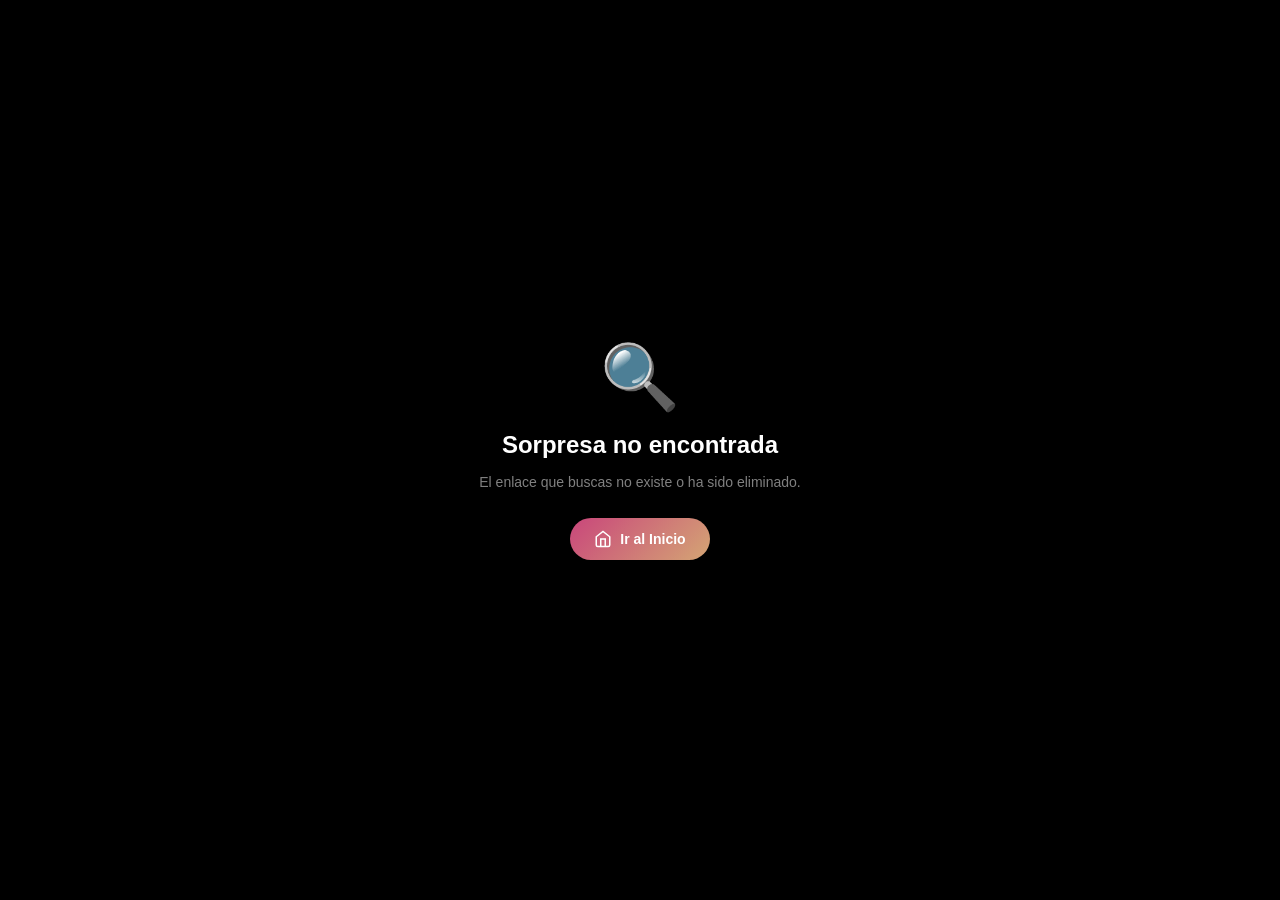
==== surprise.html @ 78ecbfca "Add files via upload" ====
<!DOCTYPE html>
<html lang="es">
<head>
<meta charset="UTF-8">
<meta name="viewport" content="width=device-width, initial-scale=1.0">
<title>Mi Sorpresa | Mágica Link</title>
<link rel="icon" href="logo.svg" type="image/svg+xml">
<style>
*{margin:0;padding:0;box-sizing:border-box}
body{background:#000;color:#fff;font-family:-apple-system,BlinkMacSystemFont,'Segoe UI',Roboto,sans-serif;overflow:hidden}

/* Top bar */
.topbar{position:fixed;top:0;left:0;right:0;z-index:100;display:flex;align-items:center;justify-content:space-between;padding:12px 16px;background:rgba(0,0,0,0.8);backdrop-filter:blur(12px);border-bottom:1px solid rgba(255,255,255,0.1);transition:opacity .3s}
.topbar.hidden{opacity:0;pointer-events:none}
.topbar-back{display:flex;align-items:center;gap:8px;background:none;border:none;color:rgba(255,255,255,0.8);font-size:14px;font-weight:500;cursor:pointer;padding:8px 12px;border-radius:8px;transition:all .2s;text-decoration:none;font-family:inherit}
.topbar-back:hover{color:#fff;background:rgba(255,255,255,0.1)}
.topbar-back svg{width:18px;height:18px;transition:transform .2s}
.topbar-back:hover svg{transform:translateX(-2px)}
.topbar-info{font-size:12px;color:rgba(255,255,255,0.5)}
.topbar-timer{display:flex;align-items:center;gap:6px;padding:6px 12px;border-radius:20px;background:rgba(201,70,123,0.1);border:1px solid rgba(201,70,123,0.2);font-size:12px;color:#c9467b;font-family:monospace;font-weight:500}
.topbar-timer svg{width:14px;height:14px;opacity:.7}

/* Floating back (always visible) */
.float-back{position:fixed;top:16px;left:16px;z-index:90;width:44px;height:44px;border-radius:50%;background:rgba(0,0,0,0.5);backdrop-filter:blur(8px);border:1px solid rgba(255,255,255,0.15);display:flex;align-items:center;justify-content:center;cursor:pointer;transition:all .2s;color:rgba(255,255,255,0.7)}
.float-back:hover{background:rgba(0,0,0,0.7);border-color:rgba(201,70,123,0.4);color:#fff;transform:scale(1.05)}
.float-back svg{width:20px;height:20px}

/* Bottom bar */
.bottombar{position:fixed;bottom:0;left:0;right:0;z-index:100;display:flex;align-items:center;justify-content:space-between;padding:8px 16px;background:rgba(0,0,0,0.6);backdrop-filter:blur(12px);border-top:1px solid rgba(255,255,255,0.05);transition:opacity .3s}
.bottombar.hidden{opacity:0;pointer-events:none}
.bottombar-item{display:flex;align-items:center;gap:6px;font-size:11px;color:rgba(255,255,255,0.3)}
.bottombar-item svg{width:14px;height:14px}

/* Content */
.surprise-frame{width:100%;height:100%;border:none;display:block}

/* Loading */
.loading{position:fixed;inset:0;background:#000;display:flex;flex-direction:column;align-items:center;justify-content:center;gap:16px;z-index:200}
.loading.hidden{display:none}
.spinner{width:40px;height:40px;border:2px solid rgba(255,255,255,0.1);border-top-color:#c9467b;border-radius:50%;animation:spin .8s linear infinite}
@keyframes spin{to{transform:rotate(360deg)}}
.loading p{font-size:14px;color:rgba(255,255,255,0.5)}

/* Error pages */
.error-page{position:fixed;inset:0;background:#000;display:flex;align-items:center;justify-content:center;padding:20px}
.error-content{text-align:center;max-width:400px}
.error-content .icon{font-size:64px;margin-bottom:16px}
.error-content h1{font-size:24px;font-weight:700;color:#fff;margin-bottom:12px}
.error-content p{font-size:14px;color:rgba(255,255,255,0.5);margin-bottom:24px;line-height:1.6}
.error-content a,.error-content button{display:inline-flex;align-items:center;gap:8px;padding:12px 24px;border-radius:50px;font-size:14px;font-weight:600;color:#fff;background:linear-gradient(135deg,#c9467b,#d4a574);text-decoration:none;transition:all .3s;border:none;cursor:pointer}
.error-content a:hover,.error-content button:hover{transform:translateY(-2px);box-shadow:0 8px 25px rgba(201,70,123,0.3)}
.error-content svg{width:18px;height:18px}
.error-content .hidden{display:none}
</style>
</head>
<body>

<!-- Loading -->
<div class="loading" id="loading">
  <div class="spinner"></div>
  <p>Cargando tu sorpresa...</p>
</div>

<!-- Expired Error -->
<div class="error-page" id="expiredError" style="display:none">
  <div class="error-content">
    <div class="icon">⏰</div>
    <h1>Esta sorpresa ha expirado</h1>
    <p>Los enlaces de sorpresas están activos por 48 horas.<br>Pide a quien te la envió que cree una nueva. 💝</p>
    <a href="index.html">
      <svg viewBox="0 0 24 24" fill="none" stroke="currentColor" stroke-width="2"><path d="M3 9l9-7 9 7v11a2 2 0 0 1-2 2H5a2 2 0 0 1-2-2z"/><polyline points="9 22 9 12 15 12 15 22"/></svg>
      Ir al Inicio
    </a>
  </div>
</div>

<!-- Not Found Error -->
<div class="error-page" id="notFoundError" style="display:none">
  <div class="error-content">
    <div class="icon">🔍</div>
    <h1>Sorpresa no encontrada</h1>
    <p>El enlace que buscas no existe o ha sido eliminado.</p>
    <a href="index.html">
      <svg viewBox="0 0 24 24" fill="none" stroke="currentColor" stroke-width="2"><path d="M3 9l9-7 9 7v11a2 2 0 0 1-2 2H5a2 2 0 0 1-2-2z"/><polyline points="9 22 9 12 15 12 15 22"/></svg>
      Ir al Inicio
    </a>
  </div>
</div>

<!-- Error de red -->
<div class="error-page" id="networkError" style="display:none">
  <div class="error-content">
    <div class="icon">⚠️</div>
    <h1>Error de conexión</h1>
    <p>No se pudo cargar la sorpresa. Verifica tu conexión a internet e intenta de nuevo.</p>
    <button onclick="location.reload()">
      <svg viewBox="0 0 24 24" fill="none" stroke="currentColor" stroke-width="2"><polyline points="23 4 23 10 17 10"/><path d="M20.49 15a9 9 0 1 1-2.12-9.36L23 10"/></svg>
      Intentar de nuevo
    </button>
  </div>
</div>

<!-- Active Surprise View -->
<div id="surpriseView" style="display:none">
  <a href="index.html" class="float-back" title="Volver al inicio">
    <svg viewBox="0 0 24 24" fill="none" stroke="currentColor" stroke-width="2"><polyline points="15 18 9 12 15 6"/></svg>
  </a>

  <div class="topbar" id="topbar">
    <a href="index.html" class="topbar-back">
      <svg viewBox="0 0 24 24" fill="none" stroke="currentColor" stroke-width="2"><polyline points="15 18 9 12 15 6"/></svg>
      <span>Volver</span>
    </a>
    <span class="topbar-info" id="topbarInfo"></span>
    <div class="topbar-timer" id="topbarTimer">
      <svg viewBox="0 0 24 24" fill="none" stroke="currentColor" stroke-width="2"><circle cx="12" cy="12" r="10"/><polyline points="12 6 12 12 16 14"/></svg>
      <span id="timerText">--:--:--</span>
    </div>
  </div>

  <iframe class="surprise-frame" id="surpriseFrame" sandbox="allow-scripts allow-same-origin allow-popups"></iframe>

  <div class="bottombar" id="bottombar">
    <div class="bottombar-item">
      <svg viewBox="0 0 24 24" fill="none" stroke="currentColor" stroke-width="2"><path d="M20 21v-2a4 4 0 0 0-4-4H8a4 4 0 0 0-4 4v2"/><circle cx="12" cy="7" r="4"/></svg>
      <span id="createdText"></span>
    </div>
    <div class="bottombar-item">
      <svg viewBox="0 0 24 24" fill="none" stroke="currentColor" stroke-width="2"><circle cx="12" cy="12" r="10"/><polyline points="12 6 12 12 16 14"/></svg>
      <span id="expiresText"></span>
    </div>
    <div class="bottombar-item">
      <svg viewBox="0 0 24 24" fill="none" stroke="#c9467b" stroke-width="2"><path d="M20.84 4.61a5.5 5.5 0 0 0-7.78 0L12 5.67l-1.06-1.06a5.5 5.5 0 0 0-7.78 7.78l1.06 1.06L12 21.23l7.78-7.78 1.06-1.06a5.5 5.5 0 0 0 0-7.78z"/></svg>
      <span style="color:rgba(255,255,255,0.2)">Mágica Link</span>
    </div>
  </div>
</div>

<script>
(function() {
  function getParam(name) {
    var params = new URLSearchParams(window.location.search);
    return params.get(name);
  }

  function pad(n) { return n < 10 ? '0' + n : '' + n; }

  function formatDate(iso) {
    var d = new Date(iso);
    return d.toLocaleDateString('es-LATAM', { day: 'numeric', month: 'short', year: 'numeric' });
  }

  function startCountdown(expiresAt) {
    var timerEl = document.getElementById('timerText');
    function update() {
      var diff = new Date(expiresAt).getTime() - Date.now();
      if (diff <= 0) {
        timerEl.textContent = 'Expirado';
        return;
      }
      var h = Math.floor(diff / 3600000);
      var m = Math.floor((diff % 3600000) / 60000);
      var s = Math.floor((diff % 60000) / 1000);
      timerEl.textContent = pad(h) + ':' + pad(m) + ':' + pad(s);
      requestAnimationFrame(update);
    }
    update();
  }

  function autoHideControls() {
    var topbar = document.getElementById('topbar');
    var bottombar = document.getElementById('bottombar');
    var timeout;
    function show() {
      topbar.classList.remove('hidden');
      bottombar.classList.remove('hidden');
      clearTimeout(timeout);
      timeout = setTimeout(hide, 5000);
    }
    function hide() {
      topbar.classList.add('hidden');
      bottombar.classList.add('hidden');
    }
    document.addEventListener('mousemove', show);
    document.addEventListener('touchstart', show);
    show();
  }

  // Init
  var token = getParam('s');
  var loading = document.getElementById('loading');
  var expiredError = document.getElementById('expiredError');
  var notFoundError = document.getElementById('notFoundError');
  var networkError = document.getElementById('networkError');
  var surpriseView = document.getElementById('surpriseView');

  if (!token) {
    loading.classList.add('hidden');
    notFoundError.style.display = 'flex';
    return;
  }

  // Fetch from API
  fetch('/api/surprise/' + token)
    .then(function(res) {
      if (!res.ok) {
        if (res.status === 410) {
          expiredError.style.display = 'flex';
        } else if (res.status === 404) {
          notFoundError.style.display = 'flex';
        } else {
          throw new Error('HTTP ' + res.status);
        }
        loading.classList.add('hidden');
        return null;
      }
      return res.json();
    })
    .then(function(data) {
      if (!data) return;

      var expiresAt = new Date(data.expiresAt);
      var now = new Date();
      if (now > expiresAt) {
        loading.classList.add('hidden');
        expiredError.style.display = 'flex';
        return;
      }

      // Show surprise
      var tplNames = {
        'hilo-rojo': '❤️‍🔥 Hilo Rojo',
        'cosmic-love': '🌌 Cosmic Love',
        'elegancia-dorada': '✨ Elegancia Dorada',
        'fiesta-neon': '🎉 Fiesta Neon',
        'recuerdos-tiempo': '🕰️ Recuerdos en el Tiempo'
      };

      document.getElementById('topbarInfo').textContent = tplNames[data.templateId] || data.templateId;
      document.getElementById('createdText').textContent = 'Creado ' + formatDate(data.createdAt);
      document.getElementById('expiresText').textContent = 'Expira ' + formatDate(data.expiresAt);

      var frame = document.getElementById('surpriseFrame');
      if (data.templateHTML) {
        var blob = new Blob([data.templateHTML], { type: 'text/html' });
        var url = URL.createObjectURL(blob);
        frame.src = url;
      }

      frame.onload = function() {
        loading.classList.add('hidden');
        surpriseView.style.display = 'block';
        startCountdown(data.expiresAt);
        autoHideControls();
      };

      // Timeout fallback
      setTimeout(function() {
        if (surpriseView.style.display !== 'block') {
          loading.classList.add('hidden');
          surpriseView.style.display = 'block';
          startCountdown(data.expiresAt);
          autoHideControls();
        }
      }, 8000);
    })
    .catch(function(err) {
      console.error('Error loading surprise:', err);
      loading.classList.add('hidden');
      networkError.style.display = 'flex';
    });
})();
</script>
</body>
</html>
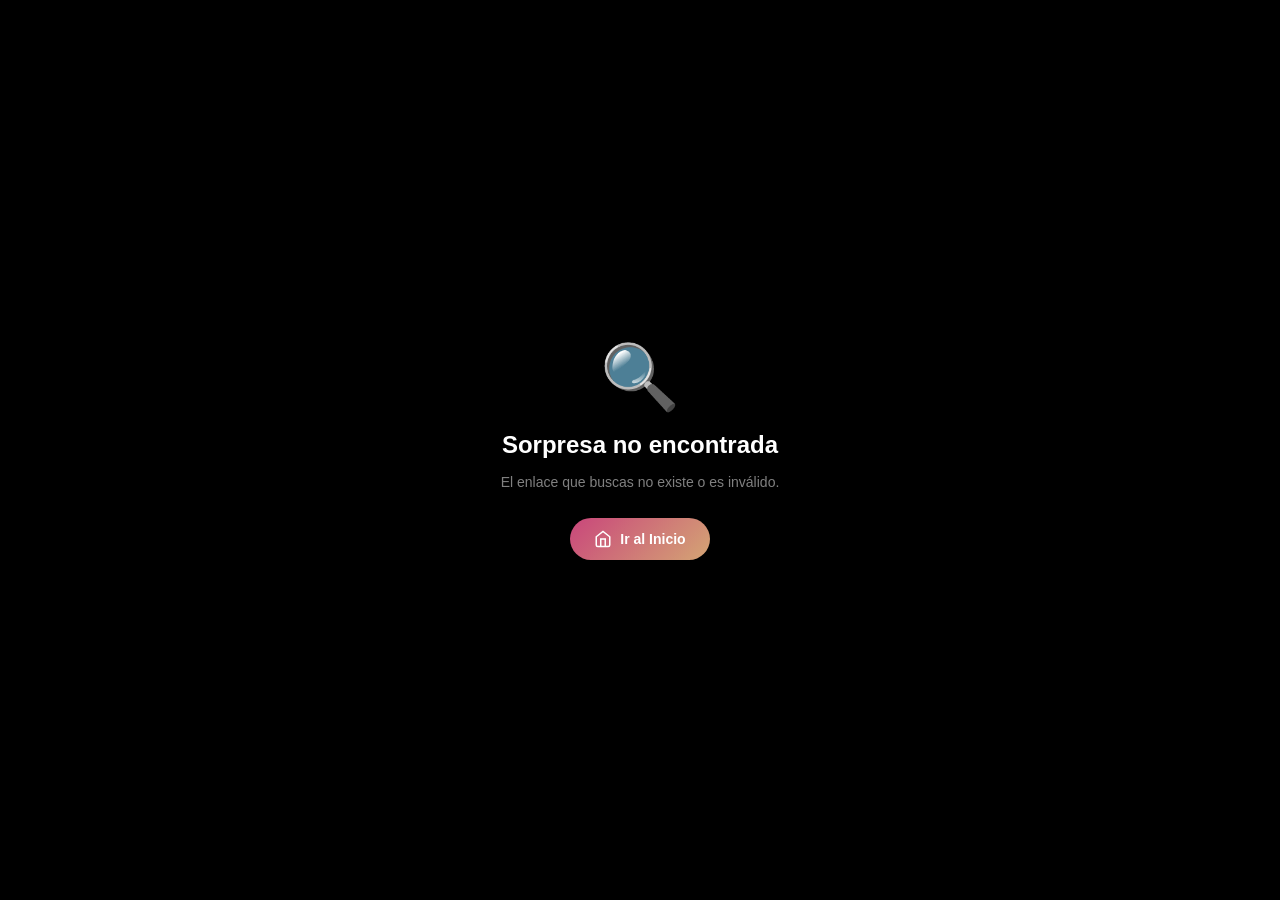
==== commit 9e966e83: "Add files via upload" ====
--- a/surprise.html
+++ b/surprise.html
@@ -65,7 +65,7 @@
 <div class="error-page" id="expiredError" style="display:none">
   <div class="error-content">
     <div class="icon">⏰</div>
-    <h1>Esta sorpresa ha expirado</h1>
+    <h1>Este enlace ha expirado</h1>
     <p>Los enlaces de sorpresas están activos por 48 horas.<br>Pide a quien te la envió que cree una nueva. 💝</p>
     <a href="index.html">
       <svg viewBox="0 0 24 24" fill="none" stroke="currentColor" stroke-width="2"><path d="M3 9l9-7 9 7v11a2 2 0 0 1-2 2H5a2 2 0 0 1-2-2z"/><polyline points="9 22 9 12 15 12 15 22"/></svg>
@@ -79,7 +79,7 @@
   <div class="error-content">
     <div class="icon">🔍</div>
     <h1>Sorpresa no encontrada</h1>
-    <p>El enlace que buscas no existe o ha sido eliminado.</p>
+    <p>El enlace que buscas no existe o es inválido.</p>
     <a href="index.html">
       <svg viewBox="0 0 24 24" fill="none" stroke="currentColor" stroke-width="2"><path d="M3 9l9-7 9 7v11a2 2 0 0 1-2 2H5a2 2 0 0 1-2-2z"/><polyline points="9 22 9 12 15 12 15 22"/></svg>
       Ir al Inicio
@@ -87,16 +87,16 @@
   </div>
 </div>
 
-<!-- Error de red -->
-<div class="error-page" id="networkError" style="display:none">
+<!-- Error de datos -->
+<div class="error-page" id="dataError" style="display:none">
   <div class="error-content">
     <div class="icon">⚠️</div>
-    <h1>Error de conexión</h1>
-    <p>No se pudo cargar la sorpresa. Verifica tu conexión a internet e intenta de nuevo.</p>
-    <button onclick="location.reload()">
-      <svg viewBox="0 0 24 24" fill="none" stroke="currentColor" stroke-width="2"><polyline points="23 4 23 10 17 10"/><path d="M20.49 15a9 9 0 1 1-2.12-9.36L23 10"/></svg>
-      Intentar de nuevo
-    </button>
+    <h1>Error al cargar la sorpresa</h1>
+    <p>No se pudo decodificar los datos de la sorpresa. El enlace puede estar dañado.</p>
+    <a href="index.html">
+      <svg viewBox="0 0 24 24" fill="none" stroke="currentColor" stroke-width="2"><path d="M3 9l9-7 9 7v11a2 2 0 0 1-2 2H5a2 2 0 0 1-2-2z"/><polyline points="9 22 9 12 15 12 15 22"/></svg>
+      Ir al Inicio
+    </a>
   </div>
 </div>
 
@@ -111,10 +111,10 @@
       <svg viewBox="0 0 24 24" fill="none" stroke="currentColor" stroke-width="2"><polyline points="15 18 9 12 15 6"/></svg>
       <span>Volver</span>
     </a>
-    <span class="topbar-info" id="topbarInfo"></span>
+    <span class="topbar-info" id="topbarInfo">Mágica Link</span>
     <div class="topbar-timer" id="topbarTimer">
       <svg viewBox="0 0 24 24" fill="none" stroke="currentColor" stroke-width="2"><circle cx="12" cy="12" r="10"/><polyline points="12 6 12 12 16 14"/></svg>
-      <span id="timerText">--:--:--</span>
+      <span id="timerText">47:59:59</span>
     </div>
   </div>
 
@@ -122,7 +122,7 @@
 
   <div class="bottombar" id="bottombar">
     <div class="bottombar-item">
-      <svg viewBox="0 0 24 24" fill="none" stroke="currentColor" stroke-width="2"><path d="M20 21v-2a4 4 0 0 0-4-4H8a4 4 0 0 0-4 4v2"/><circle cx="12" cy="7" r="4"/></svg>
+      <svg viewBox="0 0 24 24" fill="none" stroke="currentColor" stroke-width="2"><circle cx="12" cy="12" r="10"/><polyline points="12 6 12 12 16 14"/></svg>
       <span id="createdText"></span>
     </div>
     <div class="bottombar-item">
@@ -145,24 +145,33 @@
 
   function pad(n) { return n < 10 ? '0' + n : '' + n; }
 
-  function formatDate(iso) {
-    var d = new Date(iso);
-    return d.toLocaleDateString('es-LATAM', { day: 'numeric', month: 'short', year: 'numeric' });
-  }
-
-  function startCountdown(expiresAt) {
+  function formatDate(d) {
+    return d.toLocaleDateString('es-LATAM', { day: 'numeric', month: 'short', year: 'numeric', hour: '2-digit', minute: '2-digit' });
+  }
+
+  // 48-hour countdown from when the page was created (embedded in data)
+  var expiresAt = null;
+
+  function startCountdown() {
     var timerEl = document.getElementById('timerText');
     function update() {
-      var diff = new Date(expiresAt).getTime() - Date.now();
+      if (!expiresAt) {
+        timerEl.textContent = '--:--:--';
+        return;
+      }
+      var diff = expiresAt.getTime() - Date.now();
       if (diff <= 0) {
         timerEl.textContent = 'Expirado';
+        // Show expired error after a moment
+        document.getElementById('surpriseView').style.display = 'none';
+        document.getElementById('expiredError').style.display = 'flex';
         return;
       }
       var h = Math.floor(diff / 3600000);
       var m = Math.floor((diff % 3600000) / 60000);
       var s = Math.floor((diff % 60000) / 1000);
       timerEl.textContent = pad(h) + ':' + pad(m) + ':' + pad(s);
-      requestAnimationFrame(update);
+      setTimeout(update, 1000);
     }
     update();
   }
@@ -186,89 +195,113 @@
     show();
   }
 
+  function renderSurprise(html) {
+    var now = new Date();
+    var exp = new Date(now.getTime() + 48 * 60 * 60 * 1000); // 48 hours from now
+    expiresAt = exp;
+
+    document.getElementById('createdText').textContent = 'Creado ' + formatDate(now);
+    document.getElementById('expiresText').textContent = 'Expira ' + formatDate(exp);
+
+    var frame = document.getElementById('surpriseFrame');
+    var blob = new Blob([html], { type: 'text/html' });
+    var url = URL.createObjectURL(blob);
+    frame.src = url;
+
+    frame.onload = function() {
+      document.getElementById('loading').classList.add('hidden');
+      document.getElementById('surpriseView').style.display = 'block';
+      startCountdown();
+      autoHideControls();
+    };
+
+    // Timeout fallback
+    setTimeout(function() {
+      if (document.getElementById('surpriseView').style.display !== 'block') {
+        document.getElementById('loading').classList.add('hidden');
+        document.getElementById('surpriseView').style.display = 'block';
+        startCountdown();
+        autoHideControls();
+      }
+    }, 8000);
+  }
+
   // Init
-  var token = getParam('s');
   var loading = document.getElementById('loading');
-  var expiredError = document.getElementById('expiredError');
   var notFoundError = document.getElementById('notFoundError');
-  var networkError = document.getElementById('networkError');
-  var surpriseView = document.getElementById('surpriseView');
-
-  if (!token) {
+  var dataError = document.getElementById('dataError');
+
+  // Support both ?d= (base64 data) and ?s= (legacy token) params
+  var dataParam = getParam('d');
+  var tokenParam = getParam('s');
+
+  if (dataParam) {
+    // New method: data is encoded in the URL
+    try {
+      var decoded = decodeURIComponent(escape(atob(dataParam)));
+      renderSurprise(decoded);
+    } catch(err) {
+      console.error('Error decoding surprise data:', err);
+      loading.classList.add('hidden');
+      dataError.style.display = 'flex';
+    }
+  } else if (tokenParam) {
+    // Legacy method: try API (for backward compatibility with server version)
+    fetch('/api/surprise/' + tokenParam)
+      .then(function(res) {
+        if (!res.ok) throw new Error('HTTP ' + res.status);
+        return res.json();
+      })
+      .then(function(data) {
+        if (data && data.templateHTML) {
+          expiresAt = new Date(data.expiresAt);
+          var now = new Date();
+          if (now > expiresAt) {
+            loading.classList.add('hidden');
+            document.getElementById('expiredError').style.display = 'flex';
+            return;
+          }
+          var tplNames = {
+            'hilo-rojo': '❤️‍🔥 Hilo Rojo',
+            'cosmic-love': '🌌 Cosmic Love',
+            'elegancia-dorada': '✨ Elegancia Dorada',
+            'fiesta-neon': '🎉 Fiesta Neon',
+            'recuerdos-tiempo': '🕰️ Recuerdos en el Tiempo'
+          };
+          document.getElementById('topbarInfo').textContent = tplNames[data.templateId] || data.templateId;
+          document.getElementById('createdText').textContent = 'Creado ' + formatDate(new Date(data.createdAt));
+          document.getElementById('expiresText').textContent = 'Expira ' + formatDate(new Date(data.expiresAt));
+          var frame = document.getElementById('surpriseFrame');
+          var blob = new Blob([data.templateHTML], { type: 'text/html' });
+          frame.src = URL.createObjectURL(blob);
+          frame.onload = function() {
+            loading.classList.add('hidden');
+            document.getElementById('surpriseView').style.display = 'block';
+            startCountdown();
+            autoHideControls();
+          };
+          setTimeout(function() {
+            if (document.getElementById('surpriseView').style.display !== 'block') {
+              loading.classList.add('hidden');
+              document.getElementById('surpriseView').style.display = 'block';
+              startCountdown();
+              autoHideControls();
+            }
+          }, 8000);
+        } else {
+          throw new Error('No data');
+        }
+      })
+      .catch(function(err) {
+        console.error('Error loading surprise:', err);
+        loading.classList.add('hidden');
+        notFoundError.style.display = 'flex';
+      });
+  } else {
+    // No data parameter at all
     loading.classList.add('hidden');
     notFoundError.style.display = 'flex';
-    return;
-  }
-
-  // Fetch from API
-  fetch('/api/surprise/' + token)
-    .then(function(res) {
-      if (!res.ok) {
-        if (res.status === 410) {
-          expiredError.style.display = 'flex';
-        } else if (res.status === 404) {
-          notFoundError.style.display = 'flex';
-        } else {
-          throw new Error('HTTP ' + res.status);
-        }
-        loading.classList.add('hidden');
-        return null;
-      }
-      return res.json();
-    })
-    .then(function(data) {
-      if (!data) return;
-
-      var expiresAt = new Date(data.expiresAt);
-      var now = new Date();
-      if (now > expiresAt) {
-        loading.classList.add('hidden');
-        expiredError.style.display = 'flex';
-        return;
-      }
-
-      // Show surprise
-      var tplNames = {
-        'hilo-rojo': '❤️‍🔥 Hilo Rojo',
-        'cosmic-love': '🌌 Cosmic Love',
-        'elegancia-dorada': '✨ Elegancia Dorada',
-        'fiesta-neon': '🎉 Fiesta Neon',
-        'recuerdos-tiempo': '🕰️ Recuerdos en el Tiempo'
-      };
-
-      document.getElementById('topbarInfo').textContent = tplNames[data.templateId] || data.templateId;
-      document.getElementById('createdText').textContent = 'Creado ' + formatDate(data.createdAt);
-      document.getElementById('expiresText').textContent = 'Expira ' + formatDate(data.expiresAt);
-
-      var frame = document.getElementById('surpriseFrame');
-      if (data.templateHTML) {
-        var blob = new Blob([data.templateHTML], { type: 'text/html' });
-        var url = URL.createObjectURL(blob);
-        frame.src = url;
-      }
-
-      frame.onload = function() {
-        loading.classList.add('hidden');
-        surpriseView.style.display = 'block';
-        startCountdown(data.expiresAt);
-        autoHideControls();
-      };
-
-      // Timeout fallback
-      setTimeout(function() {
-        if (surpriseView.style.display !== 'block') {
-          loading.classList.add('hidden');
-          surpriseView.style.display = 'block';
-          startCountdown(data.expiresAt);
-          autoHideControls();
-        }
-      }, 8000);
-    })
-    .catch(function(err) {
-      console.error('Error loading surprise:', err);
-      loading.classList.add('hidden');
-      networkError.style.display = 'flex';
-    });
+  }
 })();
 </script>
 </body>
